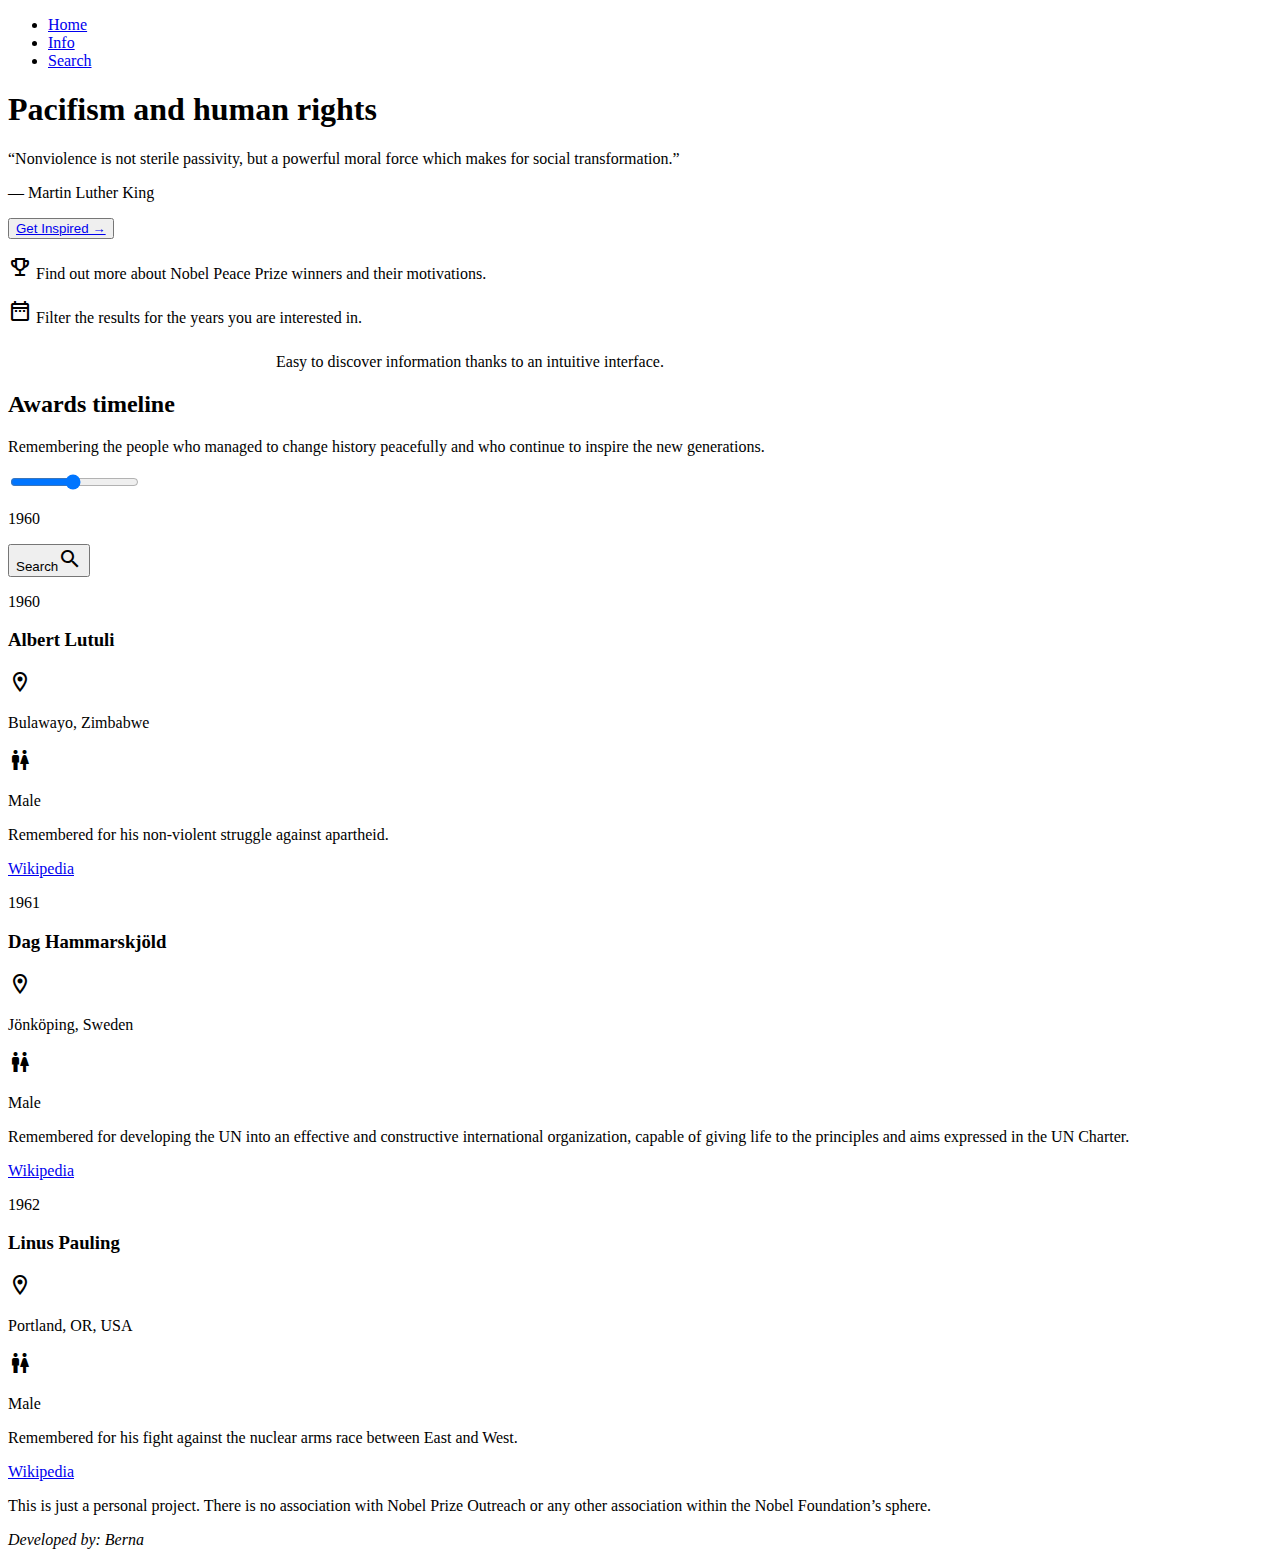
==== Nobel/index.html @ 14bc9ff8 "Added Favicon" ====
<!DOCTYPE html>
<html lang="en">
<head>
    <meta charset="UTF-8">
   
    <meta name="viewport" content="width=device-width, initial-scale=1.0">
    <title>Pacifism</title>
    <link rel="stylesheet" href="style.css">
    <script src="script.js" defer></script>
    <link href="https://fonts.googleapis.com/icon?family=Material+Icons+Outlined"
      rel="stylesheet">
    
      <link rel="apple-touch-icon" sizes="180x180" href="../apple-touch-icon.png">
      <link rel="icon" type="/image/png" sizes="32x32" href="../favicon-32x32.png">
      <link rel="icon" type="/image/png" sizes="16x16" href="../favicon-16x16.png">
     


</head>
<body>
    <div class="image"></div>
 <nav class="navigationContainer">
    <ul class="navigation">
        <li><a href="#">Home</a></li>
        <li><a href="#cards">Info</a></li>
        <li><a href="#timeline">Search</a></li>

    </ul>
 </nav>
 <main class="mainContainer">
<article class="articleMain">
<section class="heroSection">
<h1 class="h1Main" id="h1Main">Pacifism and <span class="noWrap">human rights</span></h1>
<q class="quote">Nonviolence is not sterile passivity, 
    but a powerful moral force which makes for social transformation.</q>
<p class="author"> &mdash; Martin Luther King</p>
<!-- <p class="ctaText">Learn from people who have managed to change the world peacefully.</p> -->
<button class="ctaButton"><a href="#timeline"> Get Inspired &rarr;</a></button>
</section>

<section class="cardContainer" id="cards">
<div class="card">

<p><span class="material-icons-outlined cardIcon">
    emoji_events
    </span>
    
    Find out more about Nobel Peace Prize 
    winners and their motivations.</p>

</div>

<div class="card">
    <p>
        <span class="material-icons-outlined cardIcon">
            date_range
                
            </span>
            
            Filter the results 
            for the years you are interested in.</p>
    
    </div>





<div class="card">
    <p>
        <span class="material-icons-outlined cardIcon">
            swipe_right
            </span>
            
        Easy to discover information thanks to 
        an intuitive interface.</p>
    
    </div>

  

</section>

<section class="timeline">
<div class="timelineTextContainer">
<h2 class="h2Timeline">Awards timeline</h2>
<p>Remembering the people who managed to 
    change history peacefully and who continue to inspire the new generations.</p>
</div>

<div class="timelineContainer" id="timeline">

<input type="range" min="1901" max="2022" value="1960" class="slider">
</div>

<div class="searchContainer">
 <p class="searchDate">1960</p> 
 <button type="button" class="ctaButton lessMargin">Search<span class="material-icons-outlined searchIcon">
    search
    
 </span>
 </button> 
</div>
</section>

<section class="result">
    <div class="resultItem">
    <p class="resultAwardYear">1960</p>
    <h3 class="resultName">Albert Lutuli  
    </h3>
    
    <span class="material-icons-outlined locationIcon">room</span> 
     <p class="resultLocation"> <!--4 -->
        Bulawayo, Zimbabwe</p>
        <span class="noWrap">
        <span class="material-icons-outlined genderIcon">
            wc
            </span>
      <p class="resultGender">  Male
        </p></span>
        <p class="resultMotivation">Remembered for his non-violent struggle against apartheid.</p>
    <p class="resultWiki"><a href="https://en.wikipedia.org/wiki/Albert_Lutuli" target="_blank" class="wikipedia">Wikipedia </a></p>
</div>





<div class="resultItem">
    <p class="resultAwardYear">1961</p>
    <h3 class="resultName">Dag Hammarskjöld  
    </h3>
    <span class="material-icons-outlined locationIcon">room</span>  
    <p class="resultLocation">
        Jönköping, Sweden</p><span class="noWrap">
        <span class="material-icons-outlined genderIcon">
            wc
            </span>
        <p class="resultGender">  Male
        </p></span>
        <p class="resultMotivation">Remembered for developing the UN into an effective and constructive international organization, 
            capable of giving life to the principles and aims expressed in the UN Charter.</p>
    <p class="resultWiki"><a href="https://en.wikipedia.org/wiki/Dag_Hammarskjöld" target="_blank" class="wikipedia">Wikipedia </a></p>
</div>






<div class="resultItem">
    <p class="resultAwardYear">1962</p>
    <h3 class="resultName">Linus Pauling  
    </h3>
    <span class="material-icons-outlined locationIcon">room</span>
    <p class="resultLocation">
        Portland, OR, USA</p><span class="noWrap">
        <span class="material-icons-outlined genderIcon">
            wc
            </span>
      <p class="resultGender">  Male
        </p></span>
        <p class="resultMotivation">Remembered for his fight against the nuclear arms race between East and West.</p>
    <p class="resultWiki"><a href="https://en.wikipedia.org/wiki/Linus_Pauling" target="_blank" class="wikipedia">Wikipedia </a></p>
</div>


</section>


<footer class="articleFooter">
    <p>This is just a personal project.
        There is no association with Nobel Prize Outreach or any other 
         association within the Nobel Foundation’s sphere.
         <address>Developed by: Berna</address>
        </p>
        
</footer>

</article>

</main>


<script src="https://cdnjs.cloudflare.com/ajax/libs/gsap/3.11.1/gsap.min.js"></script>

</body>
</html>
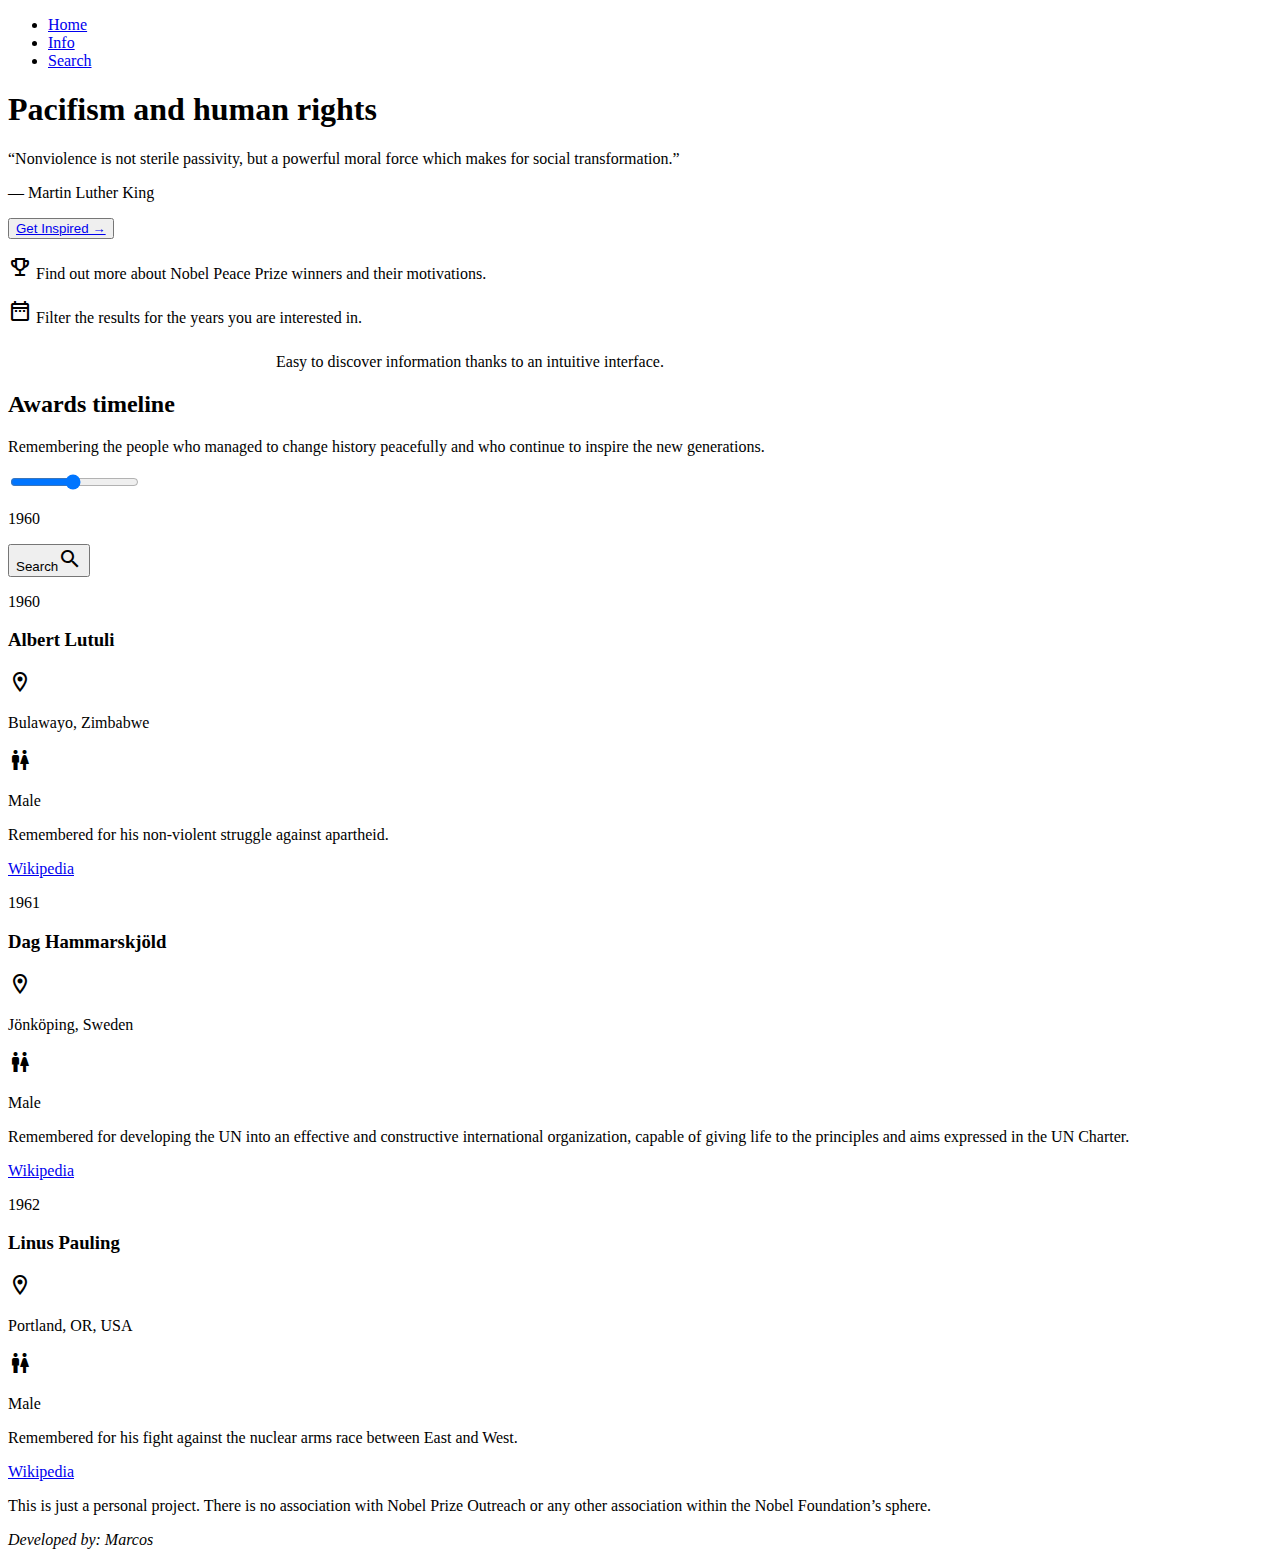
==== commit 584873dd: "Updated Footer" ====
--- a/Nobel/index.html
+++ b/Nobel/index.html
@@ -172,7 +172,7 @@
     <p>This is just a personal project.
         There is no association with Nobel Prize Outreach or any other 
          association within the Nobel Foundation’s sphere.
-         <address>Developed by: Berna</address>
+         <address>Developed by: Marcos</address>
         </p>
         
 </footer>
